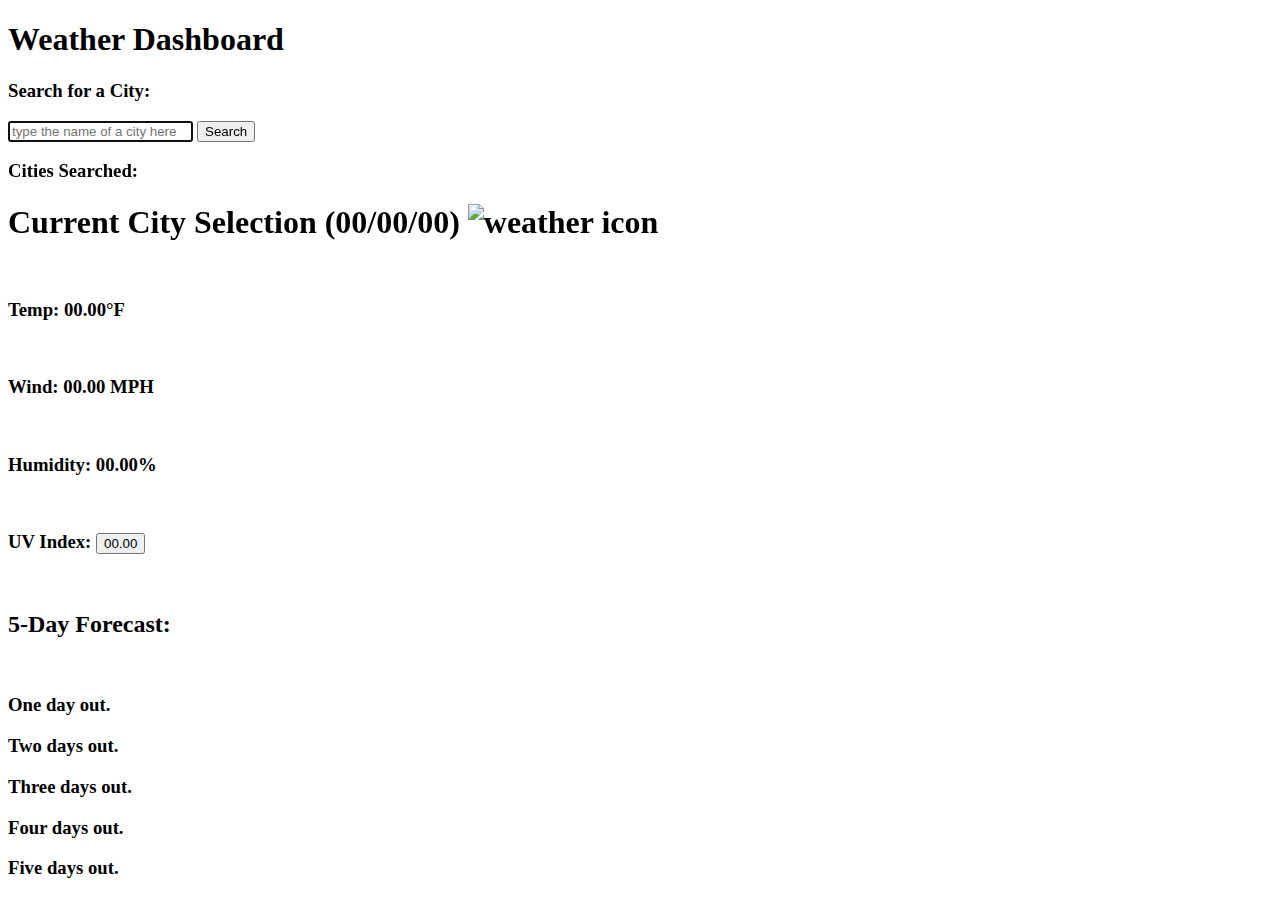
==== index.html @ 328b5ce2 "moved index.html to root directory" ====
<!DOCTYPE html>
<html lang="en">

<head>
  <meta charset="UTF-8">
  <meta name="viewport" content="width=device-width, initial-scale=1.0">
  <meta http-equiv="X-UA-Compatible" content="ie=edge">
  <link href="https://fonts.googleapis.com/css?family=IBM+Plex+Sans:400,400i,700&display=swap" rel="stylesheet">
  <link rel="stylesheet" href="https://cdnjs.cloudflare.com/ajax/libs/font-awesome/5.11.2/css/all.min.css">
  <link rel="stylesheet" href="./assets/style.css" />
  <title>Git it Done</title>
</head>


<body class="flex-column min-100-vh">
  <header class="hero">
    <h1>Weather Dashboard</h1>
  </header>

  <main class="flex-row justify-space-between">
    <div class="col-12 col-md-4">
      <div class="card">
        <h3 class="card-header">Search for a City:</h3>
        <form id="user-form" class="card-body">
          <input name="username" id="username" type="text" autofocus="true" class="form-input" placeholder = "type the name of a city here" />
          <button type="submit" class="search-btn">Search</button>
        </form>
      </div>

      <div class="card">
        <h3 class="card-header">Cities Searched:</h3>
        <div id="city-buttons" class="card-body">
        </div>
      </div>
    </div>

    <div class="col-12 col-md-8 flex-column">
      <div id="current-city-results">
        <h1 id="currentCityName" class="searchedCityCard">Current City Selection (<span id="current-date">00/00/00</span>) <img src="http://openweathermap.org/img/wn/10d@2x.png" alt="weather icon" width="50" height="40"> </h1>
        <br/>
        <h3>Temp: <span id="temp">00.00</span>&degF</h3>
        <br/>
        <h3>Wind: <span id="wind-speed">00.00</span> MPH</h3>
        <br/>
        <h3>Humidity:  <span id=humidity>00.00</span>%</h3>
        <br>
        <h3>UV Index:  <button id=UV-index>00.00</button></h3>
        <br/>
      </div>

      <div>
        <h2>5-Day Forecast:</h2>
        <br/>
        <div class="forecast-cards">
               
            <div id="first-day-forecasted" class="forecast-card">
                <h3 id="dayOneForecast">One day out.</h3>
            </div>

            <div id="second-day-forecasted" class="forecast-card">
               <h3 id="dayTwoForecast">Two days out.</h3>
            </div>

            <div id="third-day-forecasted" class="forecast-card">
                <h3 id="dayThreeForecast">Three days out.</h3>
            </div>

            <div id="fourth-day-forecasted" class="forecast-card">
              <h3 id="dayFourForecast">Four days out.</h3>
            </div>
            
            <div id="fifth-day-forecasted" class="forecast-card">
              <h3 id="dayFiveForecast">Five days out.</h3>
          </div>
      </div>
        
      </div>
    </div>
      
    </main>

  <script src="./assets/homepage.js"></script>
</body>

</html>
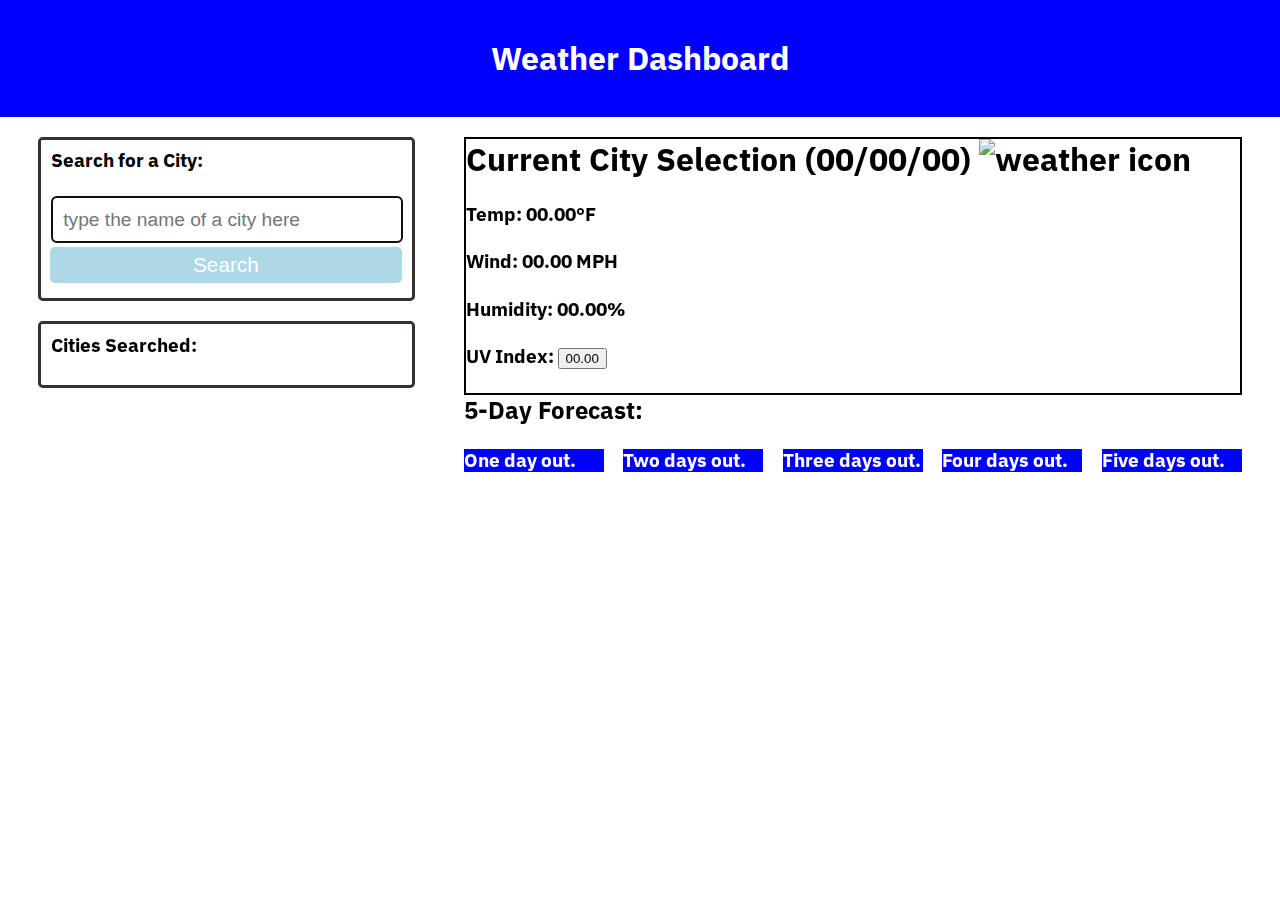
==== commit 85e06cb2: "changed the links to the js and css files in HTLM from subdirectory assets to Assets to resolve GitH" ====
--- a/index.html
+++ b/index.html
@@ -7,7 +7,7 @@
   <meta http-equiv="X-UA-Compatible" content="ie=edge">
   <link href="https://fonts.googleapis.com/css?family=IBM+Plex+Sans:400,400i,700&display=swap" rel="stylesheet">
   <link rel="stylesheet" href="https://cdnjs.cloudflare.com/ajax/libs/font-awesome/5.11.2/css/all.min.css">
-  <link rel="stylesheet" href="./assets/style.css" />
+  <link rel="stylesheet" href="./Assets/style.css" />
   <title>Git it Done</title>
 </head>
 
@@ -36,7 +36,7 @@
 
     <div class="col-12 col-md-8 flex-column">
       <div id="current-city-results">
-        <h1 id="currentCityName" class="searchedCityCard">Current City Selection (<span id="current-date">00/00/00</span>) <img src="http://openweathermap.org/img/wn/10d@2x.png" alt="weather icon" width="50" height="40"> </h1>
+        <h1 id="currentCityName" class="searchedCityCard">Current City Selection (<span id="current-date">00/00/00</span>) <img src="https://openweathermap.org/img/wn/10d@2x.png" alt="weather icon" width="50" height="40"> </h1>
         <br/>
         <h3>Temp: <span id="temp">00.00</span>&degF</h3>
         <br/>
@@ -79,7 +79,7 @@
       
     </main>
 
-  <script src="./assets/homepage.js"></script>
+  <script src="./Assets/homepage.js"></script>
 </body>
 
 </html>--- a/Assets/style.css
+++ b/Assets/style.css
@@ -0,0 +1,545 @@
+:root {
+  --primary: blue;
+  --secondary: white;
+  --tertiary: #788585;
+  --light-dark: #6f6866;
+  --dark: #38302e;
+  --border-radius: 0.3rem;
+}
+
+* {
+  box-sizing: border-box;
+}
+
+body {
+  background-color: var(--secondary);
+  margin: 0;
+  padding: 0;
+  font-family: 'IBM Plex Sans', sans-serif;
+  /* color: var(--dark); */
+  line-height: 1.5;
+  font-size: 16px;
+}
+
+.hero {
+  text-align:center;
+  padding: 3% 4%;
+  background-color: blue;
+  color: white;
+}
+
+h1 {
+font-weight: 700;
+margin: 0;
+color:  white;
+line-height: 1.25;
+}
+
+h2,
+h3,
+h4,
+h5,
+h6 {
+  font-weight: 700;
+  margin: 0;
+  color:  black;
+  line-height: 1.25;
+}
+
+main {
+  margin: 20px auto;
+  width: 94%;
+}
+
+p {
+  font-size: 1.2rem;
+}
+
+.search-btn {
+  font-size: 1.3rem;
+  text-decoration: none;
+  padding: 6px 5px;
+  width: 100%;
+  display: block;
+  margin: 5px 0;
+  border-radius: var(--border-radius);
+  color: white;
+  border: none;
+  outline: none;
+  background-color: lightblue;
+  /* box-shadow: 3px 3px var(--dark); */
+  transform: translate(-1px, -1px);
+}
+
+.search-btn:hover {
+  color: var(--primary);
+  background-color: var(--tertiary);
+  transform: translate(0, 0);
+  box-shadow: 2px 2px var(--dark);
+}
+
+.btn-inline {
+  display: inline;
+}
+
+.btn-back {
+  border-radius: var(--border-radius);
+  color: var(--primary);
+  border: none;
+  outline: none;
+  background-color: var(--light-dark);
+  box-shadow: 3px 3px var(--secondary);
+  transform: translate(-1px, -1px);
+  display: inline-block;
+  width: auto;
+  margin-top: 20px;
+  padding: 15px;
+  text-decoration: none;
+  font-size: 1.2rem;
+}
+
+.btn-back:hover {
+  color: var(--primary);
+  background-color: var(--tertiary);
+  transform: translate(0, 0);
+  box-shadow: 2px 2px var(--dark);
+}
+
+.hero {
+  padding: 3% 4%;
+  background-color: blue;
+  color: white;
+}
+
+.hero p {
+  max-width: 75%;
+}
+
+.app-title {
+  font-size: 3rem;
+  background-color: var(--primary);
+  color: var(--dark);
+  padding: 0 10px;
+  display: center;
+  border-radius: var(--border-radius);
+  box-shadow: 6px 5px var(--light-dark);
+}
+
+.list-group {
+  padding: 0;
+  list-style: none;
+}
+
+.list-item {
+  margin-bottom: 10px;
+  padding: 1.5%;
+  border-radius: var(--border-radius);
+  background-color: var(--light-dark);
+  color: var(--primary);
+  text-decoration: none;
+}
+
+.list-item:hover {
+  background-color: var(--dark);
+}
+
+.status-icon {
+  padding: 2px 5px;
+  margin: 0 5px;
+  background-color: rgba(255, 255, 255, 1);
+  border-radius: var(--border-radius);
+}
+
+.icon-danger {
+  color: rgb(255, 70, 70);
+}
+
+.icon-success {
+  color: rgb(29, 153, 255);
+}
+
+/* CARDS */
+
+.card {
+  margin: 0 0 20px 0;
+  border: 3px solid var(--dark);
+  border-radius: var(--border-radius);
+}
+
+.card-header {
+  color: black;
+  background-color: white;
+  padding: 2.5%;
+  border-radius: calc(0.18rem - 1px) calc(0.18rem - 1px) 0 0;
+}
+
+.currentCityCard {
+  color: black;
+}
+
+#current-city-results {
+  color: black;
+  border-width:2px;
+  border-style:solid;
+  border-color:black;
+}
+
+#currentCityName {
+  color: black;
+}
+
+.card-body {
+  padding: 2.5%;
+}
+
+.forecast-cards {
+  display: flex;
+  flex-wrap: wrap;
+  justify-content: space-between;
+}
+
+.forecast-card {
+   flex: 0 1 18%;
+   color: white;
+   background-color: blue;
+}
+
+.forecast-card h3 {
+  color: white
+}
+
+
+/* FORM */
+.form-label,
+.form-input,
+.form-textarea {
+  display: block;
+}
+
+.form-label {
+  font-size: 1.1rem;
+  margin: 0 0 0 5px;
+}
+
+.form-input {
+  width: 100%;
+  padding: 3%;
+  margin: 5px 0;
+  font-size: 1.2rem;
+  border: 2px solid var(--light-dark);
+  border-radius: var(--border-radius);
+}
+
+/* HEIGHT / WIDTH UTILS */
+.min-100-vh {
+  min-height: 100vh;
+}
+
+.min-100-vw {
+  min-width: 100vw;
+}
+
+/* FONT UTILS */
+.text-uppercase {
+  text-transform: uppercase;
+}
+
+/* FLEX CONTENT */
+.flex-row {
+  display: flex;
+  flex-wrap: wrap;
+}
+
+.flex-column {
+  display: flex;
+  flex-direction: column;
+  flex-wrap: wrap;
+}
+
+.justify-space-between {
+  justify-content: space-between;
+}
+
+.justify-space-around {
+  justify-content: space-around;
+}
+
+.justify-flex-start {
+  justify-content: flex-start;
+}
+
+.justify-flex-end {
+  justify-content: flex-end;
+}
+
+.justify-center {
+  justify-content: center;
+}
+
+.align-stretch {
+  align-items: stretch;
+}
+
+.align-end {
+  align-items: flex-end;
+}
+
+.align-center {
+  align-items: center;
+}
+
+.col-auto {
+  flex-grow: 1;
+}
+
+.col-1 {
+  flex: 0 0 calc(100% * 1 / 12 - 2%);
+}
+
+.col-2 {
+  flex: 0 0 calc(100% * 2 / 12 - 2%);
+}
+
+.col-3 {
+  flex: 0 0 calc(100% * 3 / 12 - 2%);
+}
+
+.col-4 {
+  flex: 0 0 calc(100% * 4 / 12 - 2%);
+}
+
+.col-5 {
+  flex: 0 0 calc(100% * 5 / 12 - 2%);
+}
+
+.col-6 {
+  flex: 0 0 calc(100% * 6 / 12 - 2%);
+}
+
+.col-7 {
+  flex: 0 0 calc(100% * 7 / 12 - 2%);
+}
+
+.col-8 {
+  flex: 0 0 calc(100% * 8 / 12 - 2%);
+}
+
+.col-9 {
+  flex: 0 0 calc(100% * 9 / 12 - 2%);
+}
+
+.col-10 {
+  flex: 0 0 calc(100% * 10 / 12 - 2%);
+}
+
+.col-11 {
+  flex: 0 0 calc(100% * 11 / 12 - 2%);
+}
+
+.col-12 {
+  flex: 0 0 100%;
+}
+
+/* col-sm */
+@media screen and (min-width: 640px) {
+  .col-sm-1 {
+    flex: 0 0 calc(100% * 1 / 12 - 2%);
+  }
+
+  .col-sm-2 {
+    flex: 0 0 calc(100% * 2 / 12 - 2%);
+  }
+
+  .col-sm-3 {
+    flex: 0 0 calc(100% * 3 / 12 - 2%);
+  }
+
+  .col-sm-4 {
+    flex: 0 0 calc(100% * 4 / 12 - 2%);
+  }
+
+  .col-sm-5 {
+    flex: 0 0 calc(100% * 5 / 12 - 2%);
+  }
+
+  .col-sm-6 {
+    flex: 0 0 calc(100% * 6 / 12 - 2%);
+  }
+
+  .col-sm-7 {
+    flex: 0 0 calc(100% * 7 / 12 - 2%);
+  }
+
+  .col-sm-8 {
+    flex: 0 0 calc(100% * 8 / 12 - 2%);
+  }
+
+  .col-sm-9 {
+    flex: 0 0 calc(100% * 9 / 12 - 2%);
+  }
+
+  .col-sm-10 {
+    flex: 0 0 calc(100% * 10 / 12 - 2%);
+  }
+
+  .col-sm-11 {
+    flex: 0 0 calc(100% * 11 / 12 - 2%);
+  }
+
+  .col-sm-12 {
+    flex: 0 0 100%;
+  }
+}
+
+/* col-md */
+@media screen and (min-width: 768px) {
+  .col-md-1 {
+    flex: 0 0 calc(100% * 1 / 12 - 2%);
+  }
+
+  .col-md-2 {
+    flex: 0 0 calc(100% * 2 / 12 - 2%);
+  }
+
+  .col-md-3 {
+    flex: 0 0 calc(100% * 3 / 12 - 2%);
+  }
+
+  .col-md-4 {
+    flex: 0 0 calc(100% * 4 / 12 - 2%);
+  }
+
+  .col-md-5 {
+    flex: 0 0 calc(100% * 5 / 12 - 2%);
+  }
+
+  .col-md-6 {
+    flex: 0 0 calc(100% * 6 / 12 - 2%);
+  }
+
+  .col-md-7 {
+    flex: 0 0 calc(100% * 7 / 12 - 2%);
+  }
+
+  .col-md-8 {
+    flex: 0 0 calc(100% * 8 / 12 - 2%);
+  }
+
+  .col-md-9 {
+    flex: 0 0 calc(100% * 9 / 12 - 2%);
+  }
+
+  .col-md-10 {
+    flex: 0 0 calc(100% * 10 / 12 - 2%);
+  }
+
+  .col-md-11 {
+    flex: 0 0 calc(100% * 11 / 12 - 2%);
+  }
+
+  .col-md-12 {
+    flex: 0 0 100%;
+  }
+}
+
+/* col-lg */
+@media screen and (min-width: 992px) {
+  .col-lg-1 {
+    flex: 0 0 calc(100% * 1 / 12 - 2%);
+  }
+
+  .col-lg-2 {
+    flex: 0 0 calc(100% * 2 / 12 - 2%);
+  }
+
+  .col-lg-3 {
+    flex: 0 0 calc(100% * 3 / 12 - 2%);
+  }
+
+  .col-lg-4 {
+    flex: 0 0 calc(100% * 4 / 12 - 2%);
+  }
+
+  .col-lg-5 {
+    flex: 0 0 calc(100% * 5 / 12 - 2%);
+  }
+
+  .col-lg-6 {
+    flex: 0 0 calc(100% * 6 / 12 - 2%);
+  }
+
+  .col-lg-7 {
+    flex: 0 0 calc(100% * 7 / 12 - 2%);
+  }
+
+  .col-lg-8 {
+    flex: 0 0 calc(100% * 8 / 12 - 2%);
+  }
+
+  .col-lg-9 {
+    flex: 0 0 calc(100% * 9 / 12 - 2%);
+  }
+
+  .col-lg-10 {
+    flex: 0 0 calc(100% * 10 / 12 - 2%);
+  }
+
+  .col-lg-11 {
+    flex: 0 0 calc(100% * 11 / 12 - 2%);
+  }
+
+  .col-lg-12 {
+    flex: 0 0 100%;
+  }
+}
+
+/* col-xl */
+@media screen and (min-width: 1200px) {
+  .col-xl-1 {
+    flex: 0 0 calc(100% * 1 / 12 - 2%);
+  }
+
+  .col-xl-2 {
+    flex: 0 0 calc(100% * 2 / 12 - 2%);
+  }
+
+  .col-xl-3 {
+    flex: 0 0 calc(100% * 3 / 12 - 2%);
+  }
+
+  .col-xl-4 {
+    flex: 0 0 calc(100% * 4 / 12 - 2%);
+  }
+
+  .col-xl-5 {
+    flex: 0 0 calc(100% * 5 / 12 - 2%);
+  }
+
+  .col-xl-6 {
+    flex: 0 0 calc(100% * 6 / 12 - 2%);
+  }
+
+  .col-xl-7 {
+    flex: 0 0 calc(100% * 7 / 12 - 2%);
+  }
+
+  .col-xl-8 {
+    flex: 0 0 calc(100% * 8 / 12 - 2%);
+  }
+
+  .col-xl-9 {
+    flex: 0 0 calc(100% * 9 / 12 - 2%);
+  }
+
+  .col-xl-10 {
+    flex: 0 0 calc(100% * 10 / 12 - 2%);
+  }
+
+  .col-xl-11 {
+    flex: 0 0 calc(100% * 11 / 12 - 2%);
+  }
+
+  .col-xl-12 {
+    flex: 0 0 100%;
+  }
+}
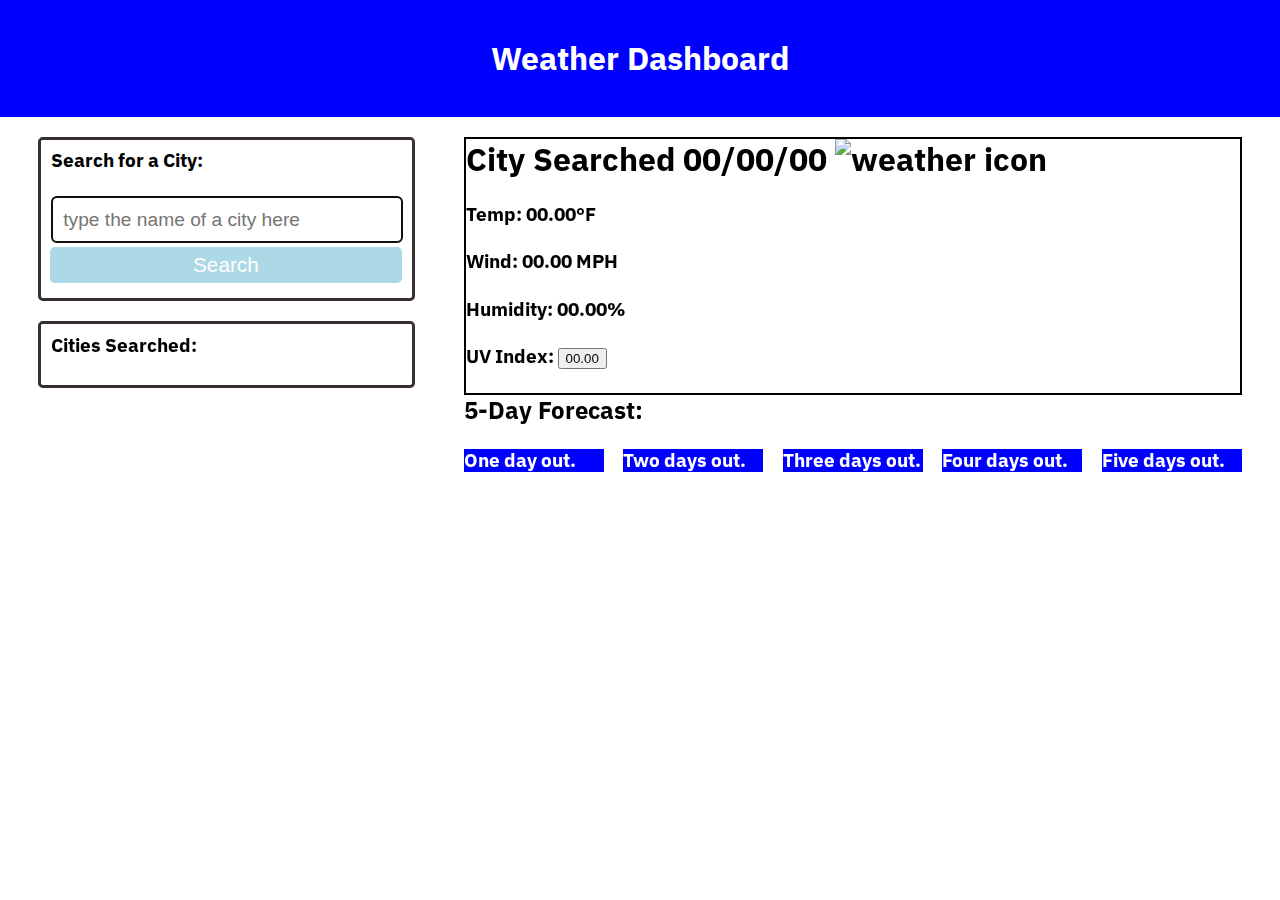
==== commit 1c570699: "added javascript to render current weather data to webpage, dited relevant tags in HTML for clarity" ====
--- a/index.html
+++ b/index.html
@@ -36,15 +36,15 @@
 
     <div class="col-12 col-md-8 flex-column">
       <div id="current-city-results">
-        <h1 id="currentCityName" class="searchedCityCard">Current City Selection (<span id="current-date">00/00/00</span>) <img src="https://openweathermap.org/img/wn/10d@2x.png" alt="weather icon" width="50" height="40"> </h1>
+        <h1 id="currentCityName" class="searchedCityCard"> <span id="city-searched-for">City Searched</span> <span id="current-date">00/00/00</span> <img src="https://openweathermap.org/img/wn/10d@2x.png" alt="weather icon" width="50" height="40"> </h1>
         <br/>
-        <h3>Temp: <span id="temp">00.00</span>&degF</h3>
+        <h3>Temp: <span id="current-temp">00.00</span>&degF</h3>
         <br/>
-        <h3>Wind: <span id="wind-speed">00.00</span> MPH</h3>
+        <h3>Wind: <span id="current-wind-speed">00.00</span> MPH</h3>
         <br/>
-        <h3>Humidity:  <span id=humidity>00.00</span>%</h3>
+        <h3>Humidity:  <span id=current-humidity>00.00</span>%</h3>
         <br>
-        <h3>UV Index:  <button id=UV-index>00.00</button></h3>
+        <h3>UV Index:  <button id=current-uvi>00.00</button></h3>
         <br/>
       </div>
 
@@ -78,8 +78,9 @@
     </div>
       
     </main>
-
-  <script src="./Assets/homepage.js"></script>
+   
+    <script src="https://cdnjs.cloudflare.com/ajax/libs/moment.js/2.27.0/moment.min.js"></script>
+    <script src="./Assets/homepage.js"></script>
 </body>
 
 </html>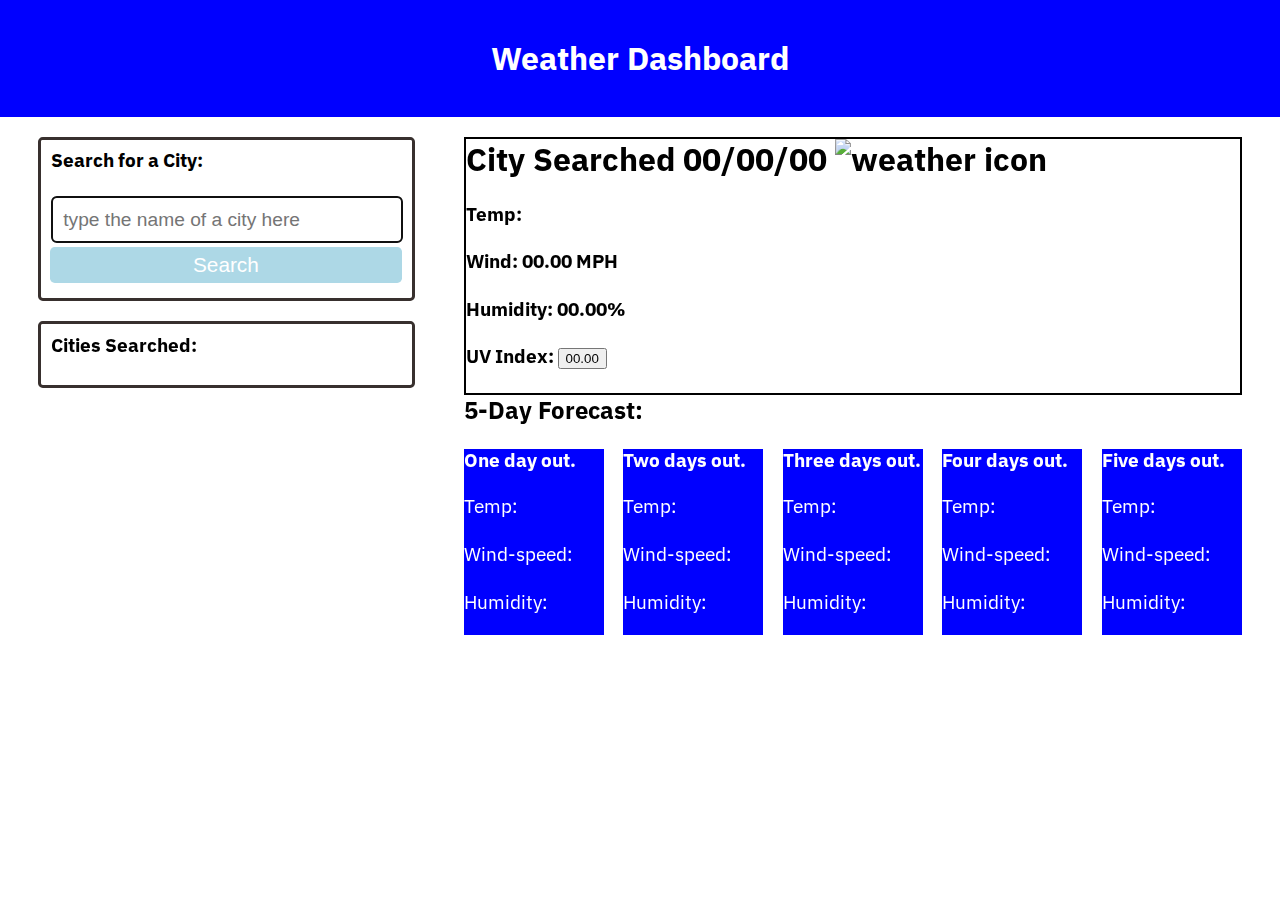
==== commit 98da07b6: "revised id tags for clarity in javascript rendering code" ====
--- a/index.html
+++ b/index.html
@@ -38,7 +38,7 @@
       <div id="current-city-results">
         <h1 id="currentCityName" class="searchedCityCard"> <span id="city-searched-for">City Searched</span> <span id="current-date">00/00/00</span> <img src="https://openweathermap.org/img/wn/10d@2x.png" alt="weather icon" width="50" height="40"> </h1>
         <br/>
-        <h3>Temp: <span id="current-temp">00.00</span>&degF</h3>
+        <h3>Temp: <span id="current-temp"></span></h3>
         <br/>
         <h3>Wind: <span id="current-wind-speed">00.00</span> MPH</h3>
         <br/>
@@ -53,24 +53,39 @@
         <br/>
         <div class="forecast-cards">
                
-            <div id="first-day-forecasted" class="forecast-card">
+            <div id="first-day-forecast" class="forecast-card">
                 <h3 id="dayOneForecast">One day out.</h3>
+                <p>Temp: <span id="temp-forecast-1"></span></p>
+                <p>Wind-speed: <span id="wind-forecast-1"></span></p>
+                <p>Humidity: <span id="humidity-forecast-1"></span></p>
             </div>
 
-            <div id="second-day-forecasted" class="forecast-card">
+            <div id="second-day-forecast" class="forecast-card">
                <h3 id="dayTwoForecast">Two days out.</h3>
+                <p>Temp: <span id="temp-forecast-2"></span></p>
+                <p>Wind-speed: <span id="wind-forecast-2"></span></p>
+                <p>Humidity: <span id="humidity-forecast-2"></span></p>
+            </div>
+            
+            <div id="third-day-forecast" class="forecast-card">
+                <h3 id="dayThreeForecast">Three days out.</h3>
+                <p>Temp: <span id="temp-forecast-3"></span></p>
+                <p>Wind-speed: <span id="wind-forecast-3"></span></p>
+                <p>Humidity: <span id="humidity-forecast-3"></span></p>
             </div>
 
-            <div id="third-day-forecasted" class="forecast-card">
-                <h3 id="dayThreeForecast">Three days out.</h3>
-            </div>
-
-            <div id="fourth-day-forecasted" class="forecast-card">
+            <div id="fourth-day-forecast" class="forecast-card">
               <h3 id="dayFourForecast">Four days out.</h3>
-            </div>
+              <p>Temp: <span id="temp-forecast-4"></span></p>
+              <p>Wind-speed: <span id="wind-forecast-4"></span></p>
+              <p>Humidity: <span id="humidity-forecast-4"></span></p>
+             </div>
             
-            <div id="fifth-day-forecasted" class="forecast-card">
+            <div id="fifth-day-forecast" class="forecast-card">
               <h3 id="dayFiveForecast">Five days out.</h3>
+              <p>Temp: <span id="temp-forecast-5"></span></p>
+              <p>Wind-speed: <span id="wind-forecast-5"></span></p>
+              <p>Humidity: <span id="humidity-forecast-5"></span></p>
           </div>
       </div>
         
